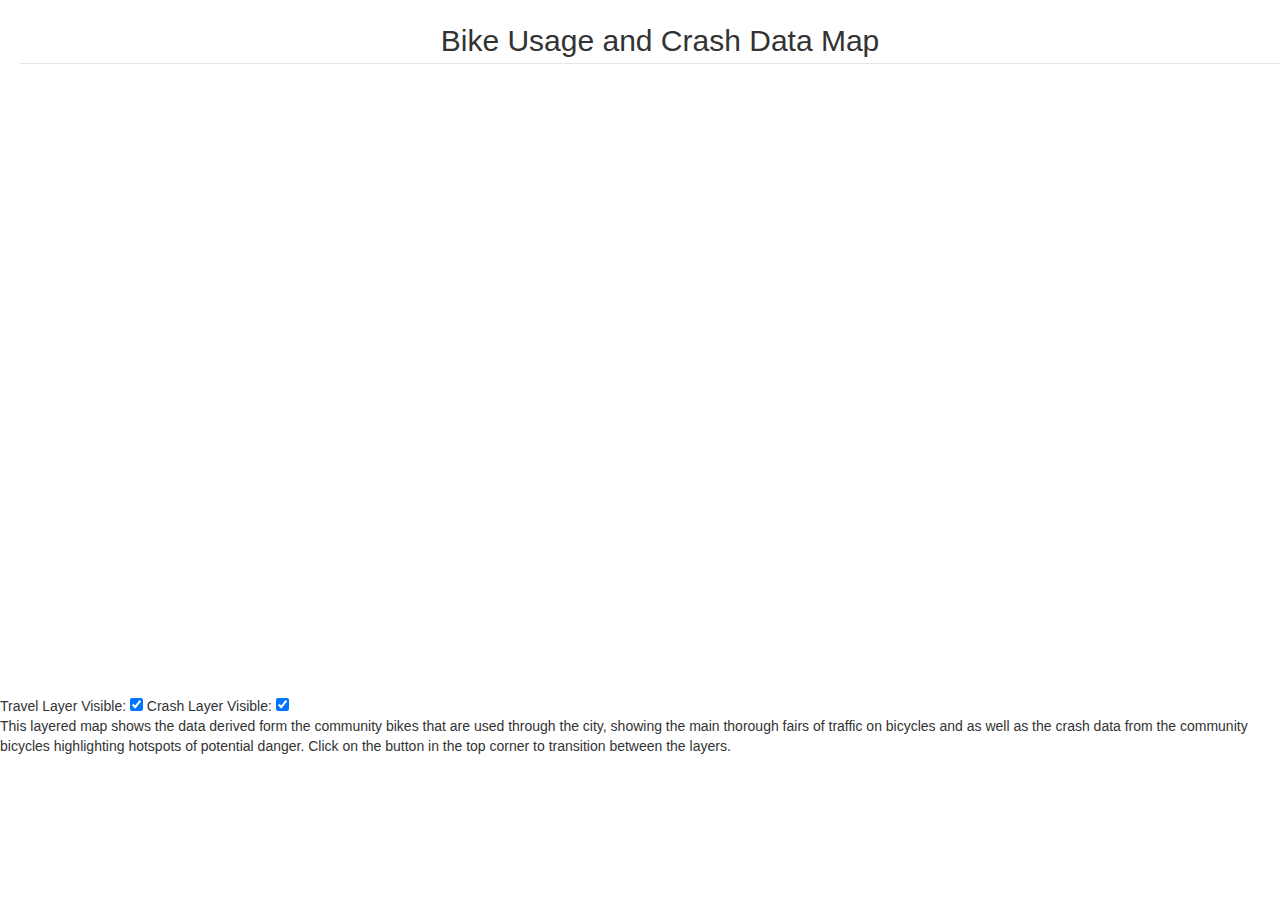
==== client/maps.html @ 401389c9 "add index page with background image and link to maps.html" ====
<!DOCTYPE html>
<html>

<head>
    <title>Community Bike Maps</title>

    <meta charset="utf-8" />
    <meta http-equiv="x-ua-compatible" content="IE=Edge" />
    <meta name="viewport" content="width=device-width, initial-scale=1, shrink-to-fit=no" />
    <meta name="description" content="This sample shows how to create a heat map that uses clustering on the data source to improve performance for large data sets. " />
    <meta name="keywords" content="map, gis, API, SDK, heatmap, heat map, heatmaps, heat maps, density, layer, thermatic, clustering, superclusterer" />
    <meta name="author" content="Microsoft Azure Maps" />

    <!-- Add references to the Azure Maps Map control JavaScript and CSS files. -->
    <link rel="stylesheet" href="https://atlas.microsoft.com/sdk/javascript/mapcontrol/2/atlas.min.css" type="text/css" />
    <link rel="stylesheet" href="https://maxcdn.bootstrapcdn.com/bootstrap/3.3.7/css/bootstrap.min.css" type="text/css" />
    <link rel="stylesheet" href="/client/assets/css/style.css" type="text/css" />

    <script src="https://atlas.microsoft.com/sdk/javascript/mapcontrol/2/atlas.min.js"></script>

    <script type='text/javascript'>
        var map, travel_datasource, crash_datasource;
        var travelLayer, crashLayer;

        function GetMap() {
            //Initialize a map instance.
            map = new atlas.Map('myMap', {
                center: [-1.0813, 51.2690],
                zoom: 13,
                style: 'grayscale_dark',
                //Add your Azure Maps subscription key to the map SDK. Get an Azure Maps key at https://azure.com/maps
                authOptions: {
                    authType: 'subscriptionKey',
                    subscriptionKey: 'quIKonFyQ4RbSFz0J6J316_6IMLXtgcRercYd6QWMuI'
                }
            });
            //Wait until the map resources are ready.
            map.events.add('ready', function() {
                //Create a data source and add it to the map.
                travel_datasource = new atlas.source.DataSource(null, {
                    //Tell the data source to cluster point data.
                    cluster: true,
                    //The radius in pixels to cluster points together.
                    clusterRadius: 15
                });
                map.sources.add(travel_datasource);

                //Create a heatmap and add it to the map.
                travelLayer = new atlas.layer.HeatMapLayer(travel_datasource, null, {
                    //Set the weight to the point_count property of the data points.
                    weight: ['get', 'point_count'],
                    //Optionally adjust the radius of each heat point.
                    radius: 20
                });

                map.layers.add(travelLayer, 'labels');
                //Load a data set of points, in this case earthquake data from the USGS.
                travel_datasource.importDataFromUrl('./testData.geojson');

                crash_datasource = new atlas.source.DataSource(null, {
                    //Tell the data source to cluster point data.
                    cluster: true,
                    //The radius in pixels to cluster points together.
                    clusterRadius: 15
                });
                map.sources.add(crash_datasource);
                //Create a heatmap and add it to the map.
                crashLayer = new atlas.layer.HeatMapLayer(crash_datasource, null, {
                    //Set the weight to the point_count property of the data points.
                    weight: ['get', 'point_count'],
                    //Optionally adjust the radius of each heat point.
                    radius: 20,
                    color: [
                        'interpolate', ['linear'],
                        ['heatmap-density'],
                        0, 'transparent',
                        0.01, 'purple',
                        0.5, '#fb00fb',
                        1, '#00c3ff'
                    ]
                });

                map.layers.add(crashLayer, 'labels');
                //Load a data set of points, in this case earthquake data from the USGS.
                crash_datasource.importDataFromUrl('./testData1.geojson');
            });
        }

        function updateTravelLayer() {
            var options = getTravelInputOptions();
            travelLayer.setOptions(options);
        }

        function updateCrashLayer() {
            var options = getCrashInputOptions();
            crashLayer.setOptions(options);
        }

        function getTravelInputOptions() {
            return {
                visible: getPropertyValue('visible', document.getElementById('VisibleTravel').checked)
            };
        }

        function getCrashInputOptions() {
            return {
                visible: getPropertyValue('visible', document.getElementById('VisibleCrash').checked)
            };
        }

        function getPropertyValue(propertyName, value) {
            return value;
        }
    </script>
</head>

<body onload="GetMap()">
    <legend>Bike Usage and Crash Data Map</legend>
    <div>
        <div id="myMap" style="position:relative;width:100%;min-width:290px;height:600px;"></div>
    </div>

    <fieldset style="width:calc(100% - 30px);min-width:290px;margin-top:10px;">
        <tr title="Specifies if the layer is visible or not.">
            <td>Travel Layer Visible:</td>
            <td><input id="VisibleTravel" type="checkbox" onclick="updateTravelLayer()" checked="checked" /></td>
        </tr>
        <tr title="Specifies if the layer is visible or not.">
            <td>Crash Layer Visible:</td>
            <td><input id="VisibleCrash" type="checkbox" onclick="updateCrashLayer()" checked="checked" /></td>
        </tr>
        <p>
            This layered map shows the data derived form the community bikes that are used through the city, showing the main thorough fairs of traffic on bicycles and as well as the crash data from the community bicycles highlighting hotspots of potential danger.
            Click on the button in the top corner to transition between the layers.
        </p>
    </fieldset>
</body>

</html>
---- client/assets/css/style.css ----
html,
body {
    margin: 0;
    padding: 0;
}

.container-fluid {
    padding: 0;
    margin: 0;
}

/*-----------------------------Index Page ----*/

.container {
    display: flex;
}

.bike_image {
    background: url("/client/assets/images/bicycleimage.jpg");
    background-repeat: no-repeat;
    background-size: cover;
    width: 100vw;
    height: 100vh;
    transition: all .5s ease-in-out;
    -moz-transition: all .5s ease-in-out;
    -webkit-transition: all .5s ease-in-out;
}

.headline {
    display: inline-grid;
    background-color: transparent;
    position: absolute;
    top: 182px;
}

/*------------------------------Maps Page-------*/

legend {
    display: flex;
    justify-content: center;
    margin: 20px;
    font-size: 30px;
}
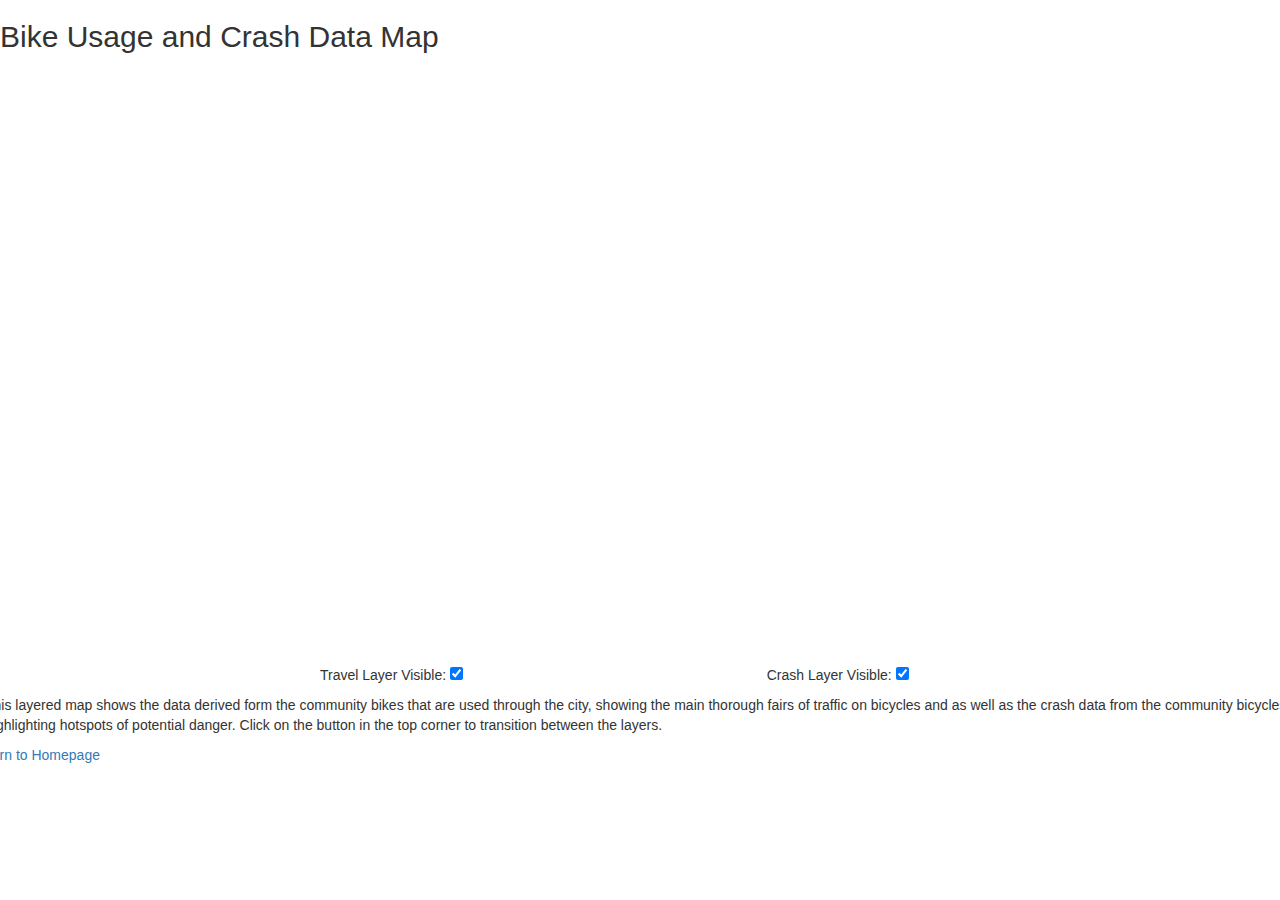
==== commit 020cd9fc: "Changed to cloud function" ====
--- a/client/maps.html
+++ b/client/maps.html
@@ -14,7 +14,7 @@
     <!-- Add references to the Azure Maps Map control JavaScript and CSS files. -->
     <link rel="stylesheet" href="https://atlas.microsoft.com/sdk/javascript/mapcontrol/2/atlas.min.css" type="text/css" />
     <link rel="stylesheet" href="https://maxcdn.bootstrapcdn.com/bootstrap/3.3.7/css/bootstrap.min.css" type="text/css" />
-    <link rel="stylesheet" href="/client/assets/css/style.css" type="text/css" />
+    <link rel="stylesheet" href="assets/css/style.css" type="text/css" />
 
     <script src="https://atlas.microsoft.com/sdk/javascript/mapcontrol/2/atlas.min.js"></script>
 
@@ -55,7 +55,7 @@
 
                 map.layers.add(travelLayer, 'labels');
                 //Load a data set of points, in this case earthquake data from the USGS.
-                travel_datasource.importDataFromUrl('./testData.geojson');
+                travel_datasource.importDataFromUrl("https://bikelocation.azurewebsites.net/api/HttpTrigger1?code=hCgGeytnjdT0FwwkbIjGqR/XOq0C0hMSVuKPjHCDjUEjOc6kzk6rcA==");
 
                 crash_datasource = new atlas.source.DataSource(null, {
                     //Tell the data source to cluster point data.
@@ -115,25 +115,36 @@
 </head>
 
 <body onload="GetMap()">
-    <legend>Bike Usage and Crash Data Map</legend>
-    <div>
-        <div id="myMap" style="position:relative;width:100%;min-width:290px;height:600px;"></div>
+    <div class="header">
+        <h2>Bike Usage and Crash Data Map</h2>
     </div>
 
-    <fieldset style="width:calc(100% - 30px);min-width:290px;margin-top:10px;">
-        <tr title="Specifies if the layer is visible or not.">
-            <td>Travel Layer Visible:</td>
-            <td><input id="VisibleTravel" type="checkbox" onclick="updateTravelLayer()" checked="checked" /></td>
-        </tr>
-        <tr title="Specifies if the layer is visible or not.">
-            <td>Crash Layer Visible:</td>
-            <td><input id="VisibleCrash" type="checkbox" onclick="updateCrashLayer()" checked="checked" /></td>
-        </tr>
-        <p>
-            This layered map shows the data derived form the community bikes that are used through the city, showing the main thorough fairs of traffic on bicycles and as well as the crash data from the community bicycles highlighting hotspots of potential danger.
-            Click on the button in the top corner to transition between the layers.
-        </p>
-    </fieldset>
+    <div>
+        <div id="myMap" class="map_margin" style="position:relative;width:100%;min-width:290px;height:600px;"></div>
+    </div>
+
+    <div class="row">
+        <div class="row">
+            <div class="col-md-offset-3 col-md-3" title="Specifies if the layer is visible or not.">
+                <p>Travel Layer Visible:
+                    <input id="VisibleTravel" type="checkbox" onclick="updateTravelLayer()" checked="checked" />
+                </p>
+            </div>
+            <div class="col-md-offset-1 col-md-3 " title="Specifies if the layer is visible or not.">
+                <p>Crash Layer Visible:
+                    <input id="VisibleCrash" type="checkbox" onclick="updateCrashLayer()" checked="checked" />
+                </p>
+            </div>
+        </div>
+        <div class="row map_info">
+            <p class="col-md-12">
+                This layered map shows the data derived form the community bikes that are used through the city, showing the main thorough fairs of traffic on bicycles and as well as the crash data from the community bicycles highlighting hotspots of potential danger.
+                Click on the button in the top corner to transition between the layers.
+            </p>
+            <div class="row no_margin">
+                <a class="no_dec col-md-2" href="index.html">Return to Homepage</a>
+            </div>
+        </div>
 </body>
 
 </html>
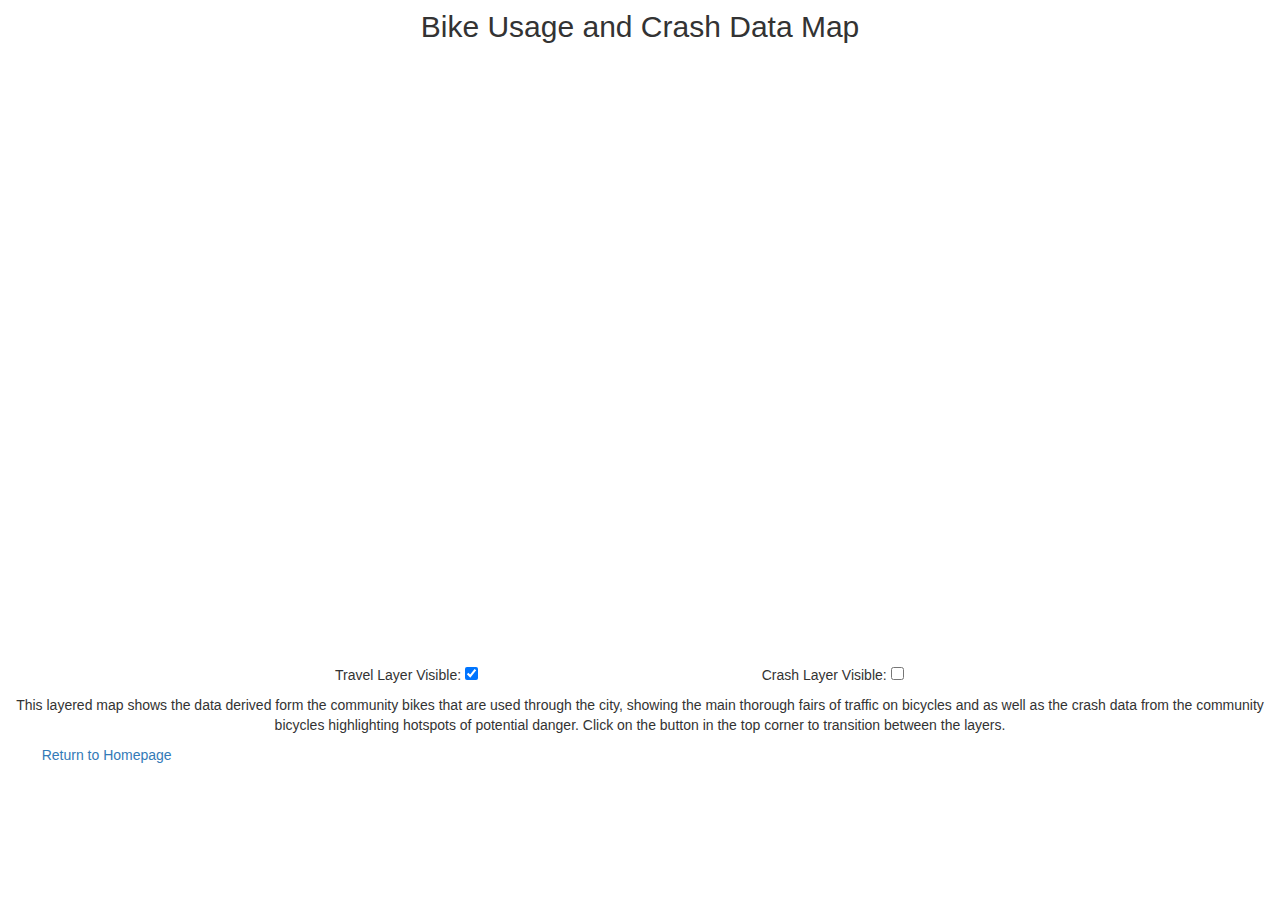
==== commit 6d581923: "ahhh4" ====
--- a/client/maps.html
+++ b/client/maps.html
@@ -22,6 +22,17 @@
         var map, travel_datasource, crash_datasource;
         var travelLayer, crashLayer;
 
+        function getCrashInputOptions() {
+            return {
+                visible: getPropertyValue('visible', document.getElementById('VisibleCrash').checked)
+            };
+        }
+        
+        function updateCrashLayer() {
+            var options = getCrashInputOptions();
+            crashLayer.setOptions(options);
+        }
+
         function GetMap() {
             //Initialize a map instance.
             map = new atlas.Map('myMap', {
@@ -36,7 +47,7 @@
             });
             //Wait until the map resources are ready.
             map.events.add('ready', function() {
-                //Create a data source and add it to the map.
+               //Create a data source and add it to the map.
                 travel_datasource = new atlas.source.DataSource(null, {
                     //Tell the data source to cluster point data.
                     cluster: true,
@@ -55,7 +66,7 @@
 
                 map.layers.add(travelLayer, 'labels');
                 //Load a data set of points, in this case earthquake data from the USGS.
-                travel_datasource.importDataFromUrl("https://bikelocation.azurewebsites.net/api/HttpTrigger1?code=hCgGeytnjdT0FwwkbIjGqR/XOq0C0hMSVuKPjHCDjUEjOc6kzk6rcA==");
+                travel_datasource.importDataFromUrl("https://bikelocation.azurewebsites.net/api/locationgeojson");
 
                 crash_datasource = new atlas.source.DataSource(null, {
                     //Tell the data source to cluster point data.
@@ -82,18 +93,30 @@
 
                 map.layers.add(crashLayer, 'labels');
                 //Load a data set of points, in this case earthquake data from the USGS.
-                crash_datasource.importDataFromUrl('./testData1.geojson');
+                crash_datasource.importDataFromUrl("https://bikelocation.azurewebsites.net/api/crashgeojson");
+
+                alert_datasource = new atlas.source.DataSource(null, {
+                    //Tell the data source to cluster point data.
+                    cluster: false
+                });
+                map.sources.add(alert_datasource);
+                //Create a heatmap and add it to the map.
+                alertLayer = new atlas.layer.SymbolLayer(alert_datasource, null, {
+                    iconOptions: {
+                        image: 'pin-red',
+                        allowOverlap: true
+                    }});
+
+                map.layers.add(alertLayer, 'labels');
+                //Load a data set of points, in this case earthquake data from the USGS.
+                alert_datasource.importDataFromUrl("https://bikelocation.azurewebsites.net/api/crashalerts");
             });
+            updateCrashLayer();
         }
 
         function updateTravelLayer() {
             var options = getTravelInputOptions();
             travelLayer.setOptions(options);
-        }
-
-        function updateCrashLayer() {
-            var options = getCrashInputOptions();
-            crashLayer.setOptions(options);
         }
 
         function getTravelInputOptions() {
@@ -102,11 +125,6 @@
             };
         }
 
-        function getCrashInputOptions() {
-            return {
-                visible: getPropertyValue('visible', document.getElementById('VisibleCrash').checked)
-            };
-        }
 
         function getPropertyValue(propertyName, value) {
             return value;
@@ -132,7 +150,7 @@
             </div>
             <div class="col-md-offset-1 col-md-3 " title="Specifies if the layer is visible or not.">
                 <p>Crash Layer Visible:
-                    <input id="VisibleCrash" type="checkbox" onclick="updateCrashLayer()" checked="checked" />
+                    <input id="VisibleCrash" type="checkbox" onclick="updateCrashLayer()" value="0" />
                 </p>
             </div>
         </div>
--- a/client/assets/css/style.css
+++ b/client/assets/css/style.css
@@ -7,6 +7,14 @@
 .container-fluid {
     padding: 0;
     margin: 0;
+}
+.row {
+    margin-left:0;
+    margin-right:0;
+    padding:0;
+}
+.no-dec{
+    text-decoration: none;
 }
 
 /*-----------------------------Index Page ----*/
@@ -30,14 +38,23 @@
     display: inline-grid;
     background-color: transparent;
     position: absolute;
-    top: 182px;
+    top: 220px;
 }
 
 /*------------------------------Maps Page-------*/
 
-legend {
+.header {
     display: flex;
     justify-content: center;
-    margin: 20px;
-    font-size: 30px;
+    margin-top: -10px;
+    margin-bottom: 5px;
+    font-size: 25px;
+    line-height: inherit;
+    color: #333;
 }
+.map_margin{
+    margin-bottom: 5px;
+}
+.map_info{
+    text-align: center;
+}
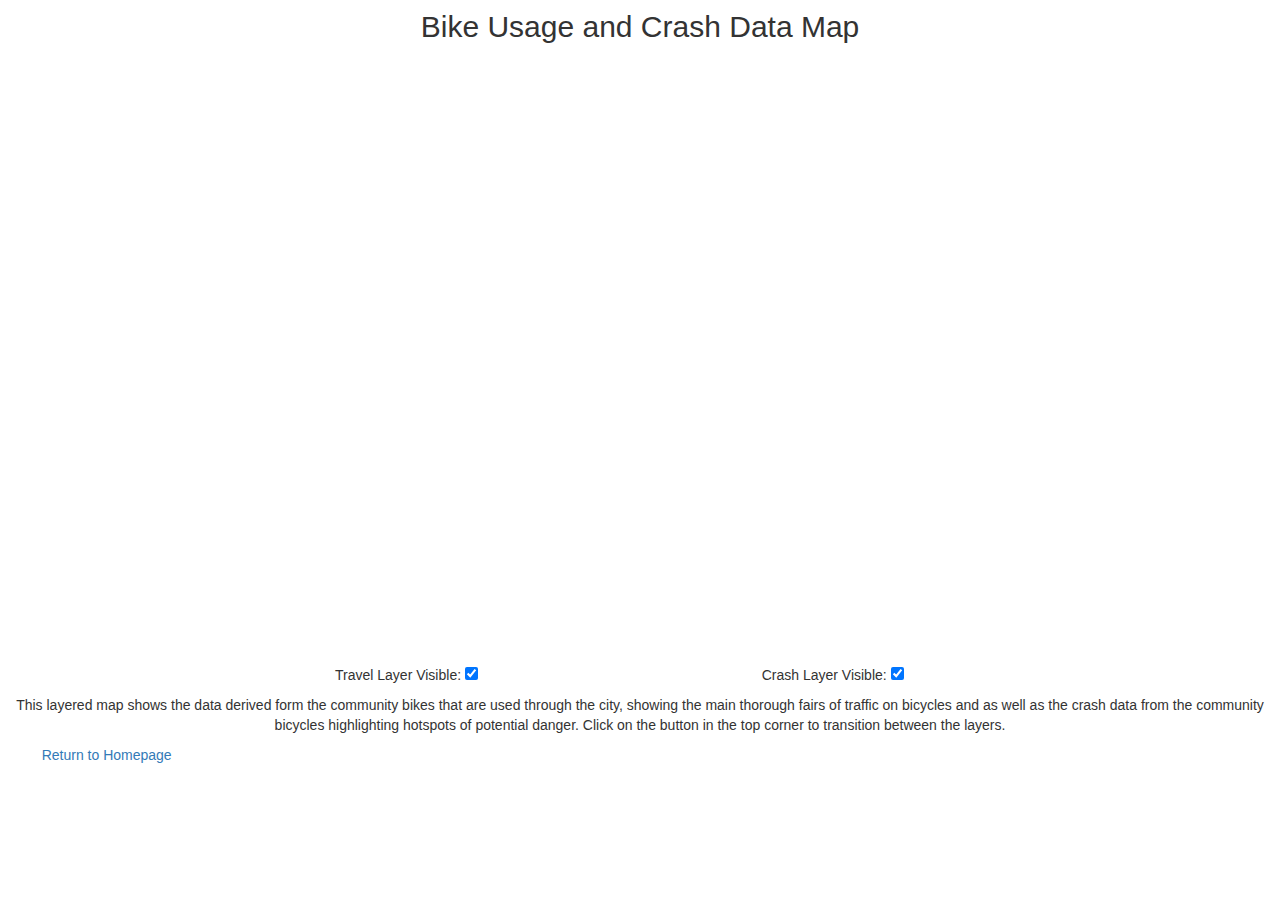
==== commit 676279ed: "a" ====
--- a/client/maps.html
+++ b/client/maps.html
@@ -21,17 +21,6 @@
     <script type='text/javascript'>
         var map, travel_datasource, crash_datasource;
         var travelLayer, crashLayer;
-
-        function getCrashInputOptions() {
-            return {
-                visible: getPropertyValue('visible', document.getElementById('VisibleCrash').checked)
-            };
-        }
-        
-        function updateCrashLayer() {
-            var options = getCrashInputOptions();
-            crashLayer.setOptions(options);
-        }
 
         function GetMap() {
             //Initialize a map instance.
@@ -111,12 +100,17 @@
                 //Load a data set of points, in this case earthquake data from the USGS.
                 alert_datasource.importDataFromUrl("https://bikelocation.azurewebsites.net/api/crashalerts");
             });
-            updateCrashLayer();
+            getCrashInputOptions();
         }
 
         function updateTravelLayer() {
             var options = getTravelInputOptions();
             travelLayer.setOptions(options);
+        }
+
+        function updateCrashLayer() {
+            var options = getCrashInputOptions();
+            crashLayer.setOptions(options);
         }
 
         function getTravelInputOptions() {
@@ -125,6 +119,11 @@
             };
         }
 
+        function getCrashInputOptions() {
+            return {
+                visible: getPropertyValue('visible', document.getElementById('VisibleCrash').checked)
+            };
+        }
 
         function getPropertyValue(propertyName, value) {
             return value;
@@ -150,7 +149,7 @@
             </div>
             <div class="col-md-offset-1 col-md-3 " title="Specifies if the layer is visible or not.">
                 <p>Crash Layer Visible:
-                    <input id="VisibleCrash" type="checkbox" onclick="updateCrashLayer()" value="0" />
+                    <input id="VisibleCrash" type="checkbox" onclick="updateCrashLayer()" checked="checked" />
                 </p>
             </div>
         </div>
